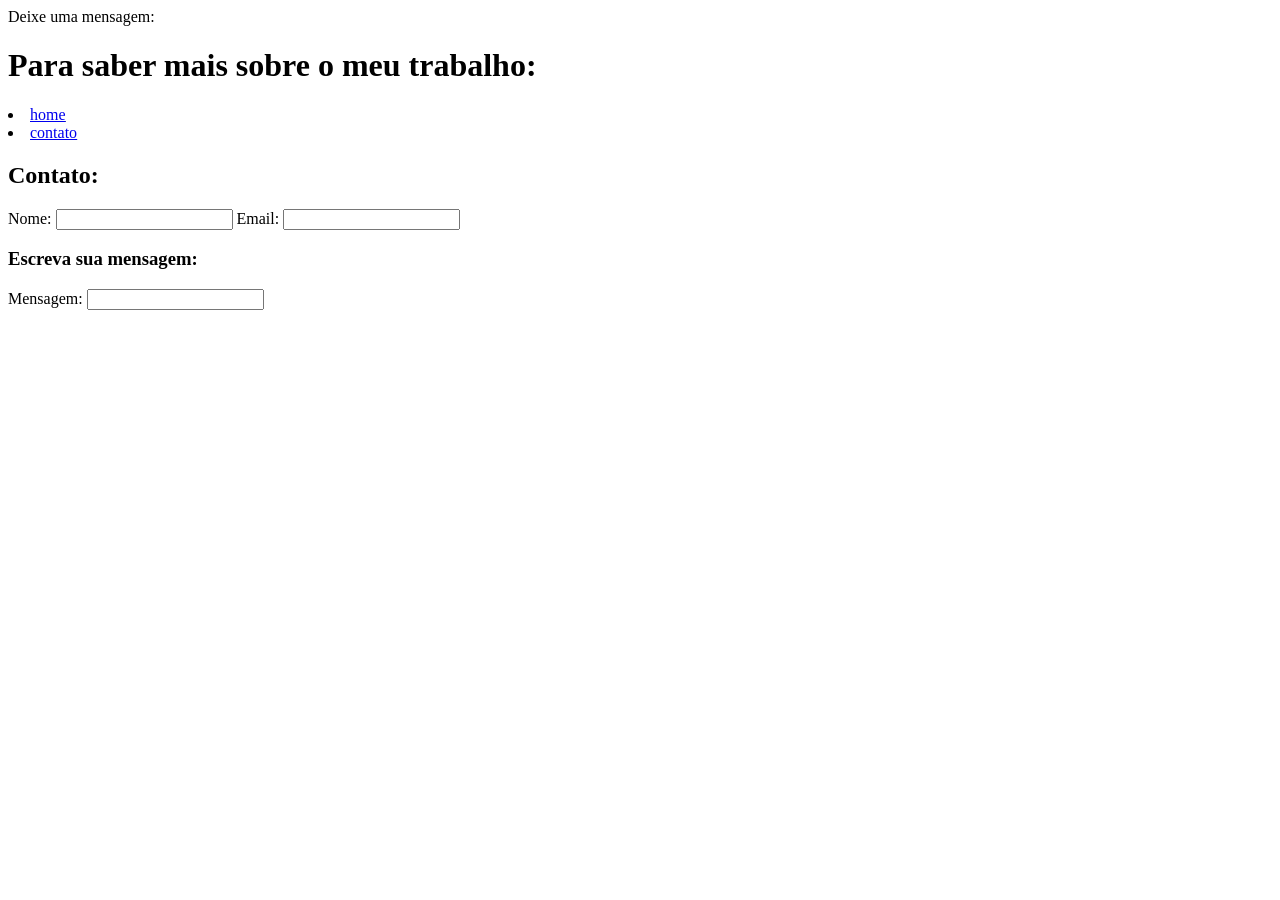
==== contato.html @ f1a1290a "Criando página web a partir dos fundamentos html 5" ====
<!DOCTYPE html>
<html lang="pt-br">
<head>
    <meta charset="UTF-8">
    <meta http-equiv="X-UA-Compatible" content="IE=edge">
    <meta name="viewport" content="width=device-width, initial-scale=1.0">
    <title>Meu contato</title>
</head>

<body>

    <header>Deixe uma mensagem: </header>
    <h1>Para saber mais sobre o meu trabalho:</h1>
    
    <u>
        <li><a href="index.html">home</a></li>
        <li><a href="contato.html">contato</a></li>
    </u>

    <h2>Contato:</h2>

    <form>
        <label for="Nome:">Nome:</label>
        <input type="text" id="nome"> 
        <label for="Email">Email:</label> 
        <input type="text" id="email"> 
    </form>

    <h3>Escreva sua mensagem:</h3>
    <form>
        <label for="Mensagem:">Mensagem:</label>
        <input type="text" id="mensagem"> 
    </form>



    
</body>
</html>
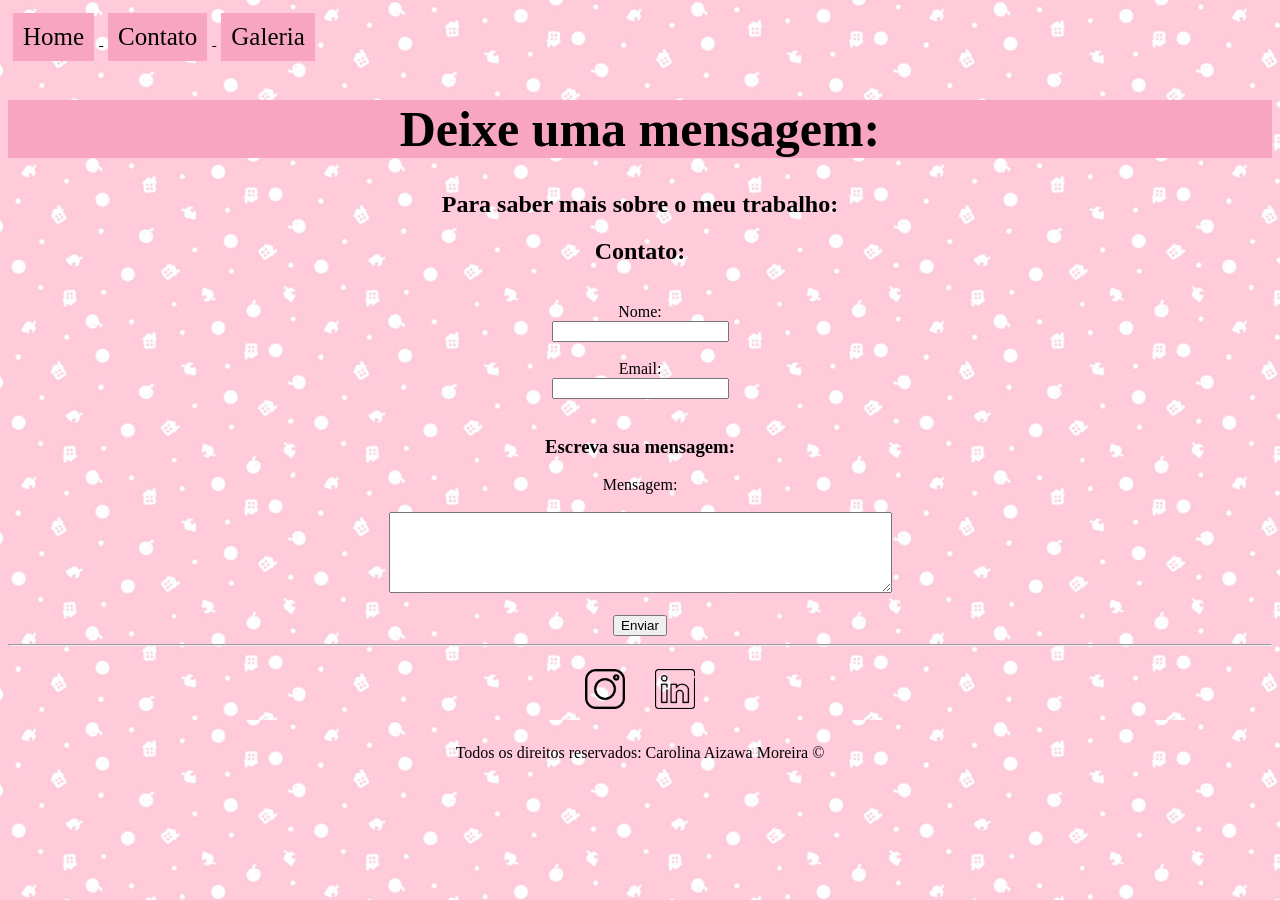
==== commit 4cd3e0fe: "Estilizacao do site blog pessoal" ====
--- a/contato.html
+++ b/contato.html
@@ -5,35 +5,62 @@
     <meta http-equiv="X-UA-Compatible" content="IE=edge">
     <meta name="viewport" content="width=device-width, initial-scale=1.0">
     <title>Meu contato</title>
+    <link rel="stylesheet" href="./styles/styles.css">
+
 </head>
 
-<body>
+<body class="background-pink">
 
-    <header>Deixe uma mensagem: </header>
-    <h1>Para saber mais sobre o meu trabalho:</h1>
-    
-    <u>
-        <li><a href="index.html">home</a></li>
-        <li><a href="contato.html">contato</a></li>
+    <!--Menu-->
+    <u id="menu">
+        <li><a href="index.html">Home</a></li>
+        <li><a href="contato.html">Contato</a></li>
+        <li><a href="galeria.html">Galeria</a></li>
     </u>
 
-    <h2>Contato:</h2>
+    <header><h1>Deixe uma mensagem:</h1> </header>
+    
+    <div class="center">
+        <h2>Para saber mais sobre o meu trabalho:</h2>
 
-    <form>
-        <label for="Nome:">Nome:</label>
-        <input type="text" id="nome"> 
-        <label for="Email">Email:</label> 
-        <input type="text" id="email"> 
-    </form>
+        <h2>Contato:</h2>
 
-    <h3>Escreva sua mensagem:</h3>
-    <form>
-        <label for="Mensagem:">Mensagem:</label>
-        <input type="text" id="mensagem"> 
-    </form>
+        <form>
 
+            <br>
+            <label for="Nome:">Nome:</label>
+            <br>
+            <input type="text" id="nome"> 
+            <br><br>
+            <label for="Email">Email:</label> 
+            <br>
+            <input type="text" id="email"> 
+            <br><br>
+            
+        </form>
 
-
-    
+        <h3>Escreva sua mensagem:</h3>
+        <form>
+            <label for="Mensagem:">Mensagem:</label>
+            <br><br>
+            <textarea name="Mensagem" id="mensagem" cols="60" rows="5"></textarea>
+            <br><br>
+            <button>Enviar</button>
+        </form>
+    </div>
+    <hr>
+    <footer>
+        <div class="container">
+           <a href="https://www.instagram.com/lolaai517/" target="_blank"> 
+               <img class="tam-social" src="/img/instagram.png" alt="Instagram">
+            </a>
+            <a href="https://www.linkedin.com/in/carolina-aizawa-moreira-9b0624179/?original_referer=" target="_blank">
+            <img class="tam-social" src="/img/linkedin.png" alt="Instagram">
+            </a>
+        </div>
+        <p class="center">
+        Todos os direitos reservados: Carolina Aizawa Moreira &copy;
+        </p>
+    </footer>
 </body>
 </html>
--- a/styles/styles.css
+++ b/styles/styles.css
@@ -0,0 +1,88 @@
+/* criando styles  para index.html*/
+
+#menu li{
+    color:black;
+    display:inline-flex;
+    padding:10px;     
+    margin: 5px;
+    background-color:#f8a5c2
+    
+}
+
+#menu li a {
+    text-decoration:none;
+    color:black;
+    font-size: 25px;
+     
+}
+
+#menu li a:hover{
+    color: cornflowerblue;
+}
+
+h1{
+    text-align: center;
+    font-size: 50px;
+    background-color: #f8a5c2;
+}
+
+.background-pink{
+    background-image: url(../img/Wallpaper-Animal-Crossing-Animal-Crossing-New-Leaf-Patte22048x1152.jpg);
+    background-size: contain;
+}
+
+.background-title{
+    background-color: #f8a5c2;
+}
+
+.container{
+    display: flex;
+    justify-content: center;
+    flex-flow: row;
+    align-items: center;
+}
+
+.p-30{
+    padding: 50px;
+    display:flex;
+}
+
+.center{
+    text-align: center;
+}
+
+.br-50{
+    border-radius: 50%;
+}
+
+.tam-social{
+    width: 40px;
+    height: 40px;
+    padding: 15px;
+}
+
+.container01{
+    color:blueviolet;
+    text-align: center;
+    font-size: 35px;
+    font-weight: bold;
+    background-color: rgb(231, 119, 225);
+}
+
+/* criando styles  para contato.html*/
+
+
+/* criando styles  para galeria.html*/
+
+.ph-aligne{
+    text-align: center;
+    padding-bottom: 30px;
+}
+
+.ph-size{
+    height:300px;
+    width: 300px;
+    display: inline-flex;
+    padding: 5px;
+    
+}
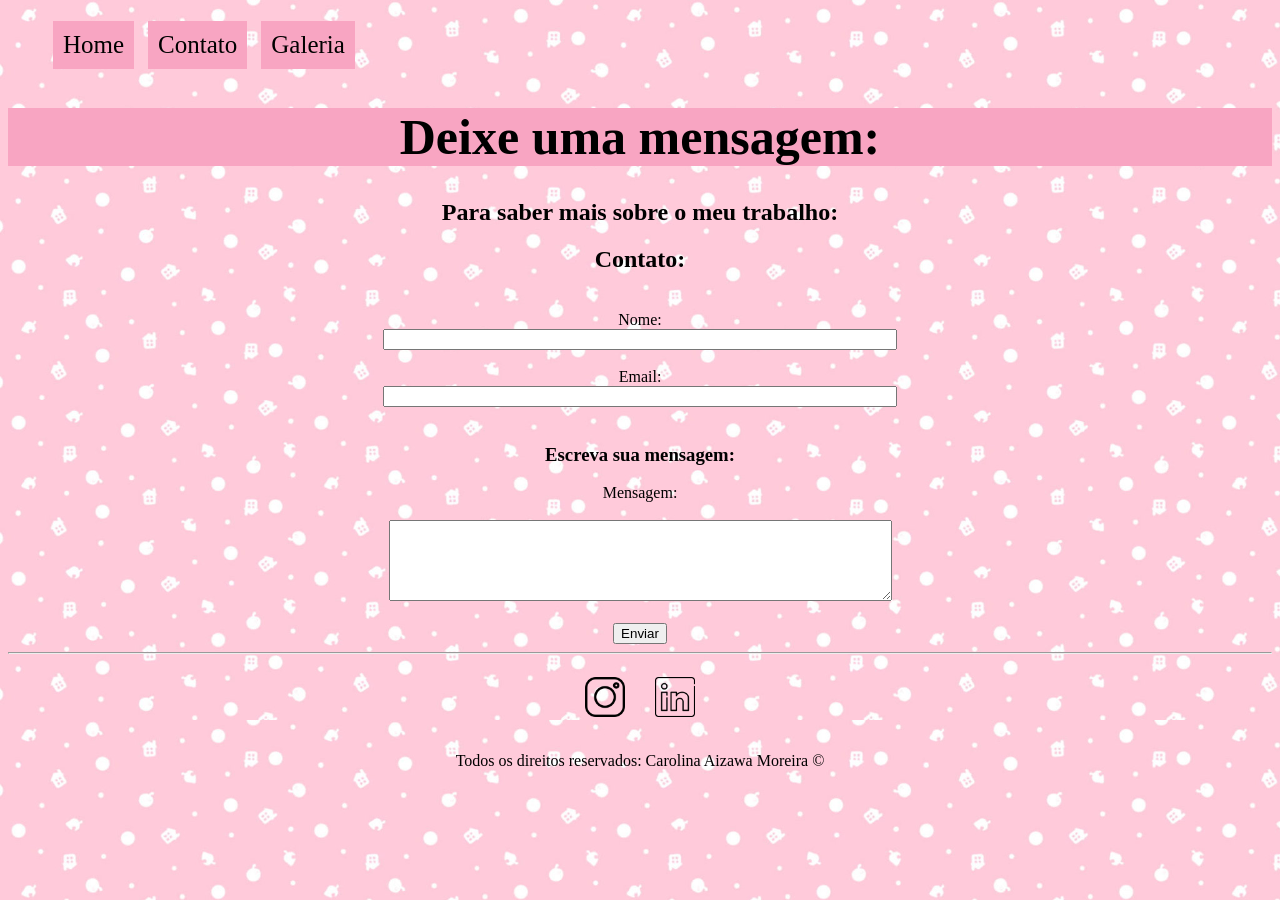
==== commit 931681a3: "Criando Script para Blog Pessoal" ====
--- a/contato.html
+++ b/contato.html
@@ -12,11 +12,11 @@
 <body class="background-pink">
 
     <!--Menu-->
-    <u id="menu">
+    <ul id="menu">
         <li><a href="index.html">Home</a></li>
         <li><a href="contato.html">Contato</a></li>
         <li><a href="galeria.html">Galeria</a></li>
-    </u>
+    </ul>
 
     <header><h1>Deixe uma mensagem:</h1> </header>
     
@@ -24,30 +24,31 @@
         <h2>Para saber mais sobre o meu trabalho:</h2>
 
         <h2>Contato:</h2>
+        <div>
+            <form onsubmit="enviar()">
 
-        <form>
+                <br>
+                <label for="Nome:">Nome:</label>
+                <br>
+                <input type="text" id="nome" onkeyup="validaNome()"> 
+                <div id="txtNome"></div>
+                <br>
+                <label for="Email">Email:</label> 
+                <br>
+                <input type="text" id="email"> 
+                <br><br>
 
-            <br>
-            <label for="Nome:">Nome:</label>
-            <br>
-            <input type="text" id="nome"> 
-            <br><br>
-            <label for="Email">Email:</label> 
-            <br>
-            <input type="text" id="email"> 
-            <br><br>
-            
-        </form>
+                <h3>Escreva sua mensagem:</h3>
+                <label for="Mensagem:">Mensagem:</label>
+                <br><br>
+                <textarea name="Mensagem" id="mensagem" cols="60" rows="5"></textarea>
+                <br><br>
+                <button>Enviar</button>
+                
+            </form>
+        </div>
+    </div>
 
-        <h3>Escreva sua mensagem:</h3>
-        <form>
-            <label for="Mensagem:">Mensagem:</label>
-            <br><br>
-            <textarea name="Mensagem" id="mensagem" cols="60" rows="5"></textarea>
-            <br><br>
-            <button>Enviar</button>
-        </form>
-    </div>
     <hr>
     <footer>
         <div class="container">
@@ -62,5 +63,8 @@
         Todos os direitos reservados: Carolina Aizawa Moreira &copy;
         </p>
     </footer>
-</body>
+
+   <script src="scripts/script.js"></script>
+
+</body>    
 </html>
--- a/styles/styles.css
+++ b/styles/styles.css
@@ -1,25 +1,25 @@
 /* criando styles  para index.html*/
 
+/*Estilizacao do Menu Principal*/
 #menu li{
     color:black;
     display:inline-flex;
     padding:10px;     
     margin: 5px;
     background-color:#f8a5c2
-    
 }
 
 #menu li a {
     text-decoration:none;
     color:black;
-    font-size: 25px;
-     
+    font-size: 25px;  
 }
 
 #menu li a:hover{
     color: cornflowerblue;
 }
 
+/*Estilizacao do corpo do texto*/
 h1{
     text-align: center;
     font-size: 50px;
